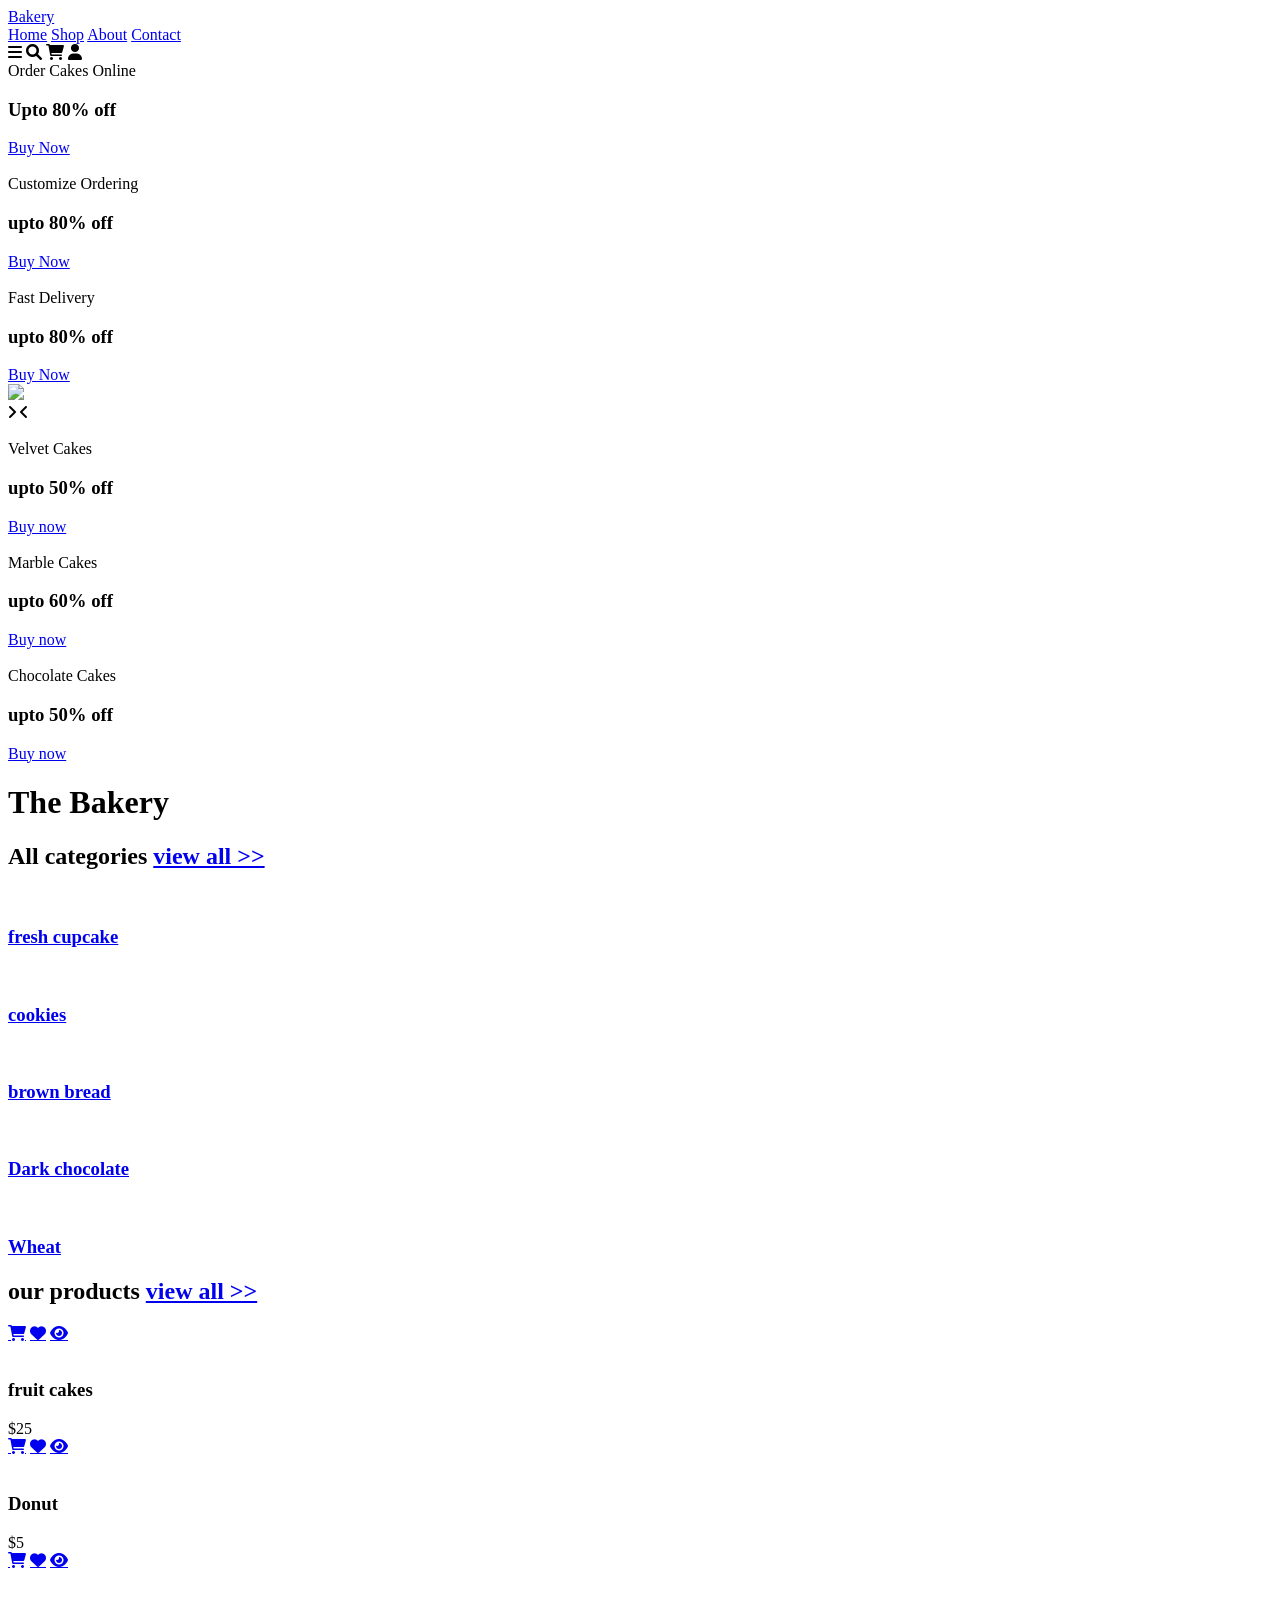
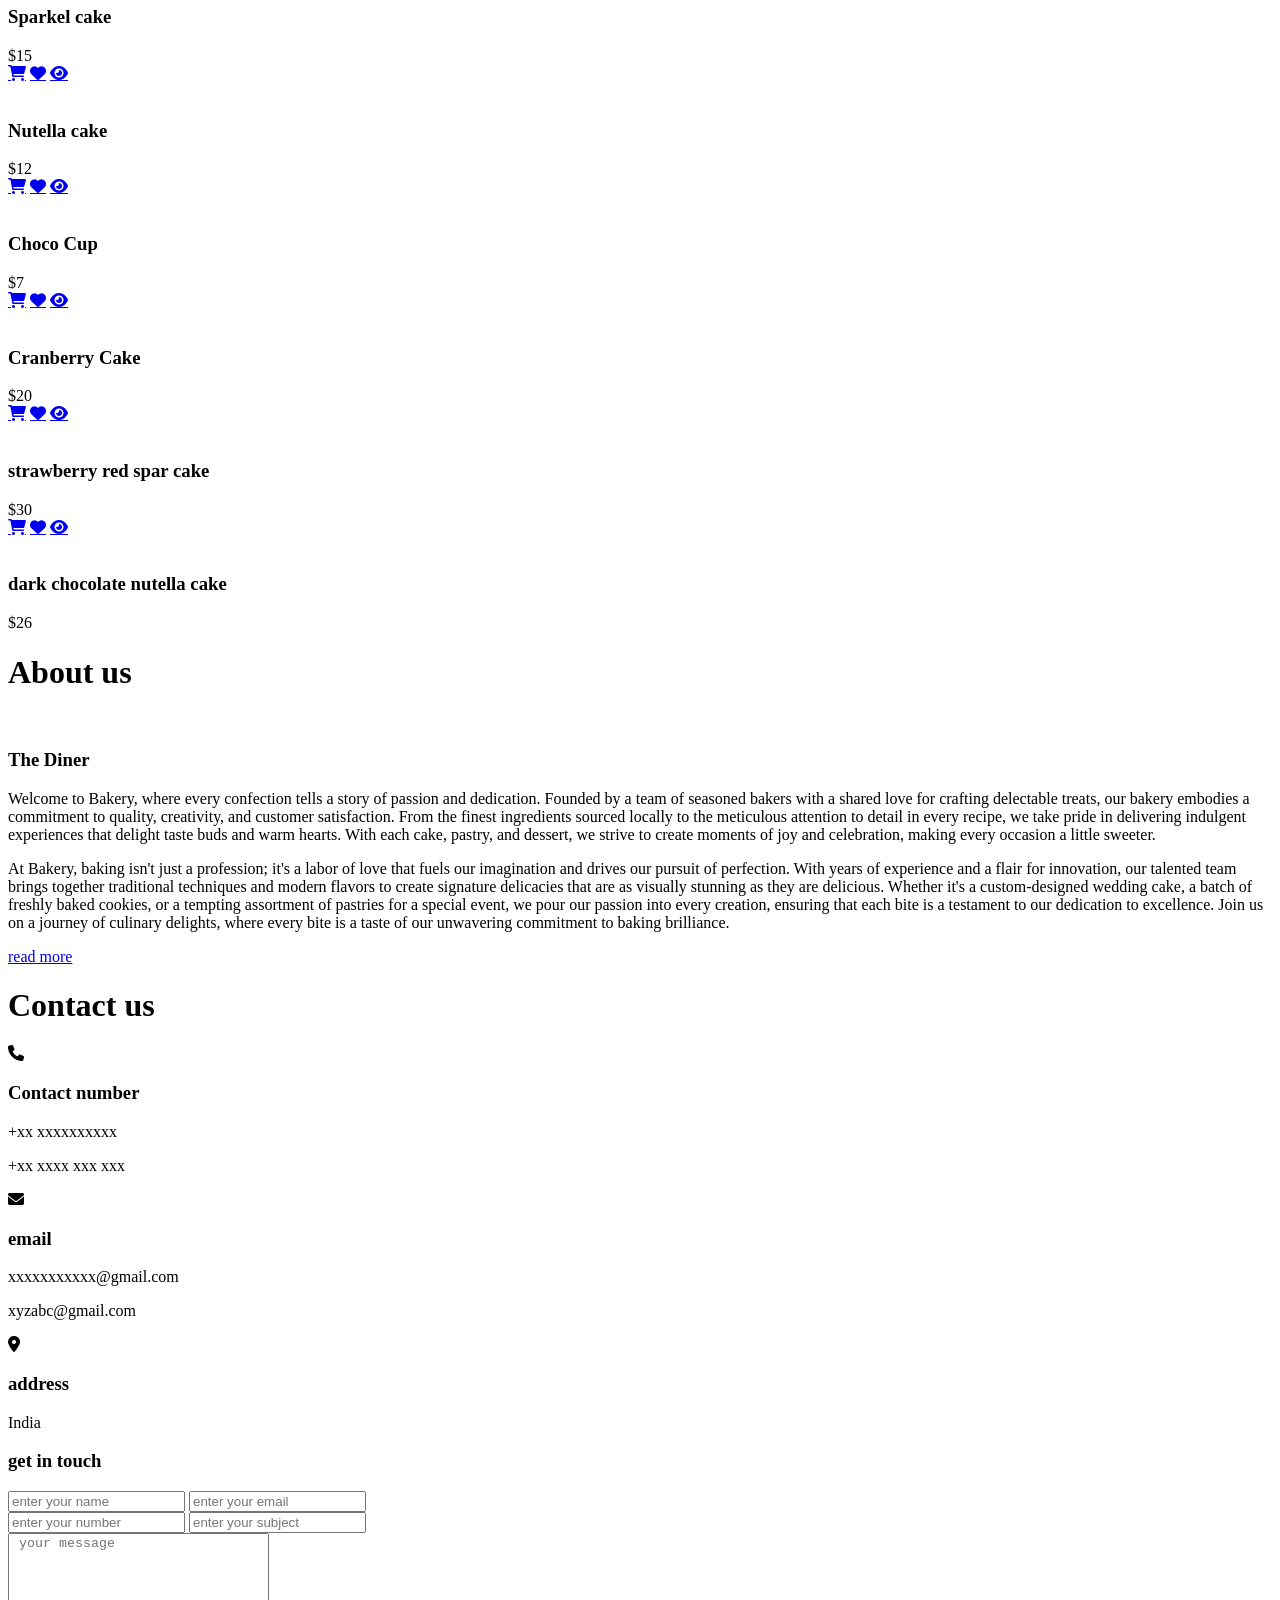
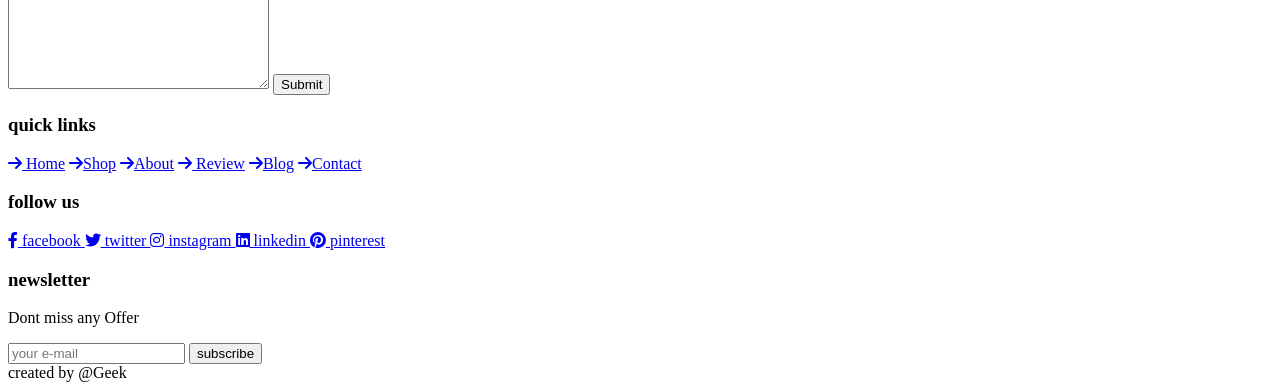
==== shop.html @ 5bd2b4a5 "shop html file... you may could give me some suggestions on what needs to be adjusted" ====
<!DOCTYPE html>
<html lang="en">

<head>
	<meta charset="UTF-8">
	<meta http-equiv="X-UA-Compatible" content="IE=edge">
	<meta name="viewport" content="width=device-width, initial-scale=1.0">

	<title>Tom's Diner</title>
	<link rel="stylesheet" href=
"https://cdnjs.cloudflare.com/ajax/libs/font-awesome/6.0.0-beta3/css/all.min.css">
	<link rel="stylesheet" href="style.css">
</head>

<body>
	<header class="header">
		<a href="#" class="logo"> Bakery </a>
		<nav class="navbar">
			<a href="#">Home</a>
			<a href="#shop">Shop</a>
			<a href="#about">About</a>
			<a href="#contact">Contact</a>
		</nav>
		<div class="icons">
			<div id="menu-btn" class="fas fa-bars"></div>
			<div id="search-btn" class="fas fa-search"></div>
			<div id="cart-btn" class="fas fa-shopping-cart"></div>
			<div id="login-btn" class="fas fa-user"></div>
		</div>
		<div class="hamburger" id="hamburger">
			<div class="line"></div>
			<div class="line"></div>
			<div class="line"></div>
		</div>
	</header>


	<section class="home" id="home">
		<div class="slides-container">
			<div class="slide active">
				<div class="content">
					<span>Order Cakes Online </span>
					<h3>Upto 80% off</h3>
					<a href="#" class="btn">Buy Now</a>
				</div>
				<div class="img">
					<img decoding="async"
						src=
"https://media.geeksforgeeks.org/wp-content/uploads/20240301114007/image1_100.png" alt="">
				</div>
			</div>
			<div class="slide">
				<div class="content">
					<span>Customize Ordering</span>
					<h3>upto 80% off</h3>
					<a href="#" class="btn">Buy Now</a>
				</div>
				<div class="img">
					<img decoding="async"
						src=
"https://media.geeksforgeeks.org/wp-content/uploads/20240301113714/image12_100.png" alt="">
				</div>
			</div>

			<div class="slide">
				<div class="content">
					<span>Fast Delivery</span>
					<h3>upto 80% off</h3>
					<a href="#" class="btn">Buy Now</a>
				</div>
				<div class="img">
					<img decoding="async"
						src=
"https://media.geeksforgeeks.org/wp-content/uploads/20240301114007/image1_100.png">
				</div>
			</div>

		</div>
		<div id="next-slide" class="fas fa-angle-right" onclick="next()"></div>
		<div id="prev-slide" class="fas fa-angle-left" onclick="next()"></div>
	</section>

	<section class="banner-container">

		<div class="banner">
			<img decoding="async"
				src=
"https://media.geeksforgeeks.org/wp-content/uploads/20240301113714/image12_100.png" alt="">
			<div class="content">
				<span>Velvet Cakes</span>
				<h3>upto 50% off</h3>
				<a href="#" class="btn">Buy now</a>
			</div>
		</div>

		<div class="banner">
			<img decoding="async"
				src=
"https://media.geeksforgeeks.org/wp-content/uploads/20240301113805/image11_100.png" alt="">
			<div class="content">
				<span>Marble Cakes</span>
				<h3>upto 60% off</h3>
				<a href="#" class="btn">Buy now</a>
			</div>
		</div>

		<div class="banner">
			<img decoding="async"
				src=
"https://media.geeksforgeeks.org/wp-content/uploads/20240301113818/image10_100.png" alt="">
			<div class="content">
				<span>Chocolate Cakes</span>
				<h3>upto 50% off</h3>
				<a href="#" class="btn">Buy now</a>
			</div>
		</div>

	</section>


	<div class="heading">
		<h1>The Bakery</h1>
	</div>

	<section class="category">

		<h1 class="title"> All <span>categories</span> <a href="#">view all >></a> </h1>

		<div class="box-container">

			<a href="#" class="box">
				<img decoding="async"
					src=
"https://media.geeksforgeeks.org/wp-content/uploads/20240301113952/image3_100.png" alt="">
				<h3>fresh cupcake</h3>
			</a>

			<a href="#" class="box">
				<img decoding="async"
					src=
"https://media.geeksforgeeks.org/wp-content/uploads/20240301113842/image8_100.png" alt="">
				<h3>cookies</h3>
			</a>

			<a href="#" class="box">
				<img decoding="async"
					src=
"https://media.geeksforgeeks.org/wp-content/uploads/20240301113914/image6_100.png" alt="">
				<h3>brown bread</h3>
			</a>

			<a href="#" class="box">
				<img decoding="async"
					src=
"https://media.geeksforgeeks.org/wp-content/uploads/20240301113952/image3_100.png" alt="">
				<h3>Dark chocolate</h3>
			</a>

			<a href="#" class="box">
				<img decoding="async"
					src=
"https://media.geeksforgeeks.org/wp-content/uploads/20240301113842/image8_100.png" alt="">
				<h3>Wheat</h3>
			</a>
		</div>
	</section>


	<section class="products" id="shop">

		<h1 class="title"> our <span>products</span> <a href="#">view all >></a> </h1>

		<div class="box-container">

			<div class="box">
				<div class="icons">
					<a href="#" class="fas fa-shopping-cart"></a>
					<a href="#" class="fas fa-heart"></a>
					<a href="#" class="fas fa-eye"></a>
				</div>
				<div class="img">
					<img decoding="async"
						src=
"https://media.geeksforgeeks.org/wp-content/uploads/20240301114023/image_100.png" alt="">
				</div>
				<div class="content">
					<h3>fruit cakes</h3>
					<div class="price">$25</div>
				</div>
			</div>

			<div class="box">
				<div class="icons">
					<a href="#" class="fas fa-shopping-cart"></a>
					<a href="#" class="fas fa-heart"></a>
					<a href="#" class="fas fa-eye"></a>
				</div>
				<div class="img">
					<img decoding="async"
						src=
"https://media.geeksforgeeks.org/wp-content/uploads/20240301113939/image4_100.png" alt="">
				</div>
				<div class="content">
					<h3>Donut</h3>
					<div class="price">$5</div>
				</div>
			</div>

			<div class="box">
				<div class="icons">
					<a href="#" class="fas fa-shopping-cart"></a>
					<a href="#" class="fas fa-heart"></a>
					<a href="#" class="fas fa-eye"></a>
				</div>
				<div class="img">
					<img decoding="async"
						src=
"https://media.geeksforgeeks.org/wp-content/uploads/20240301114023/image_100.png" alt="">
				</div>
				<div class="content">
					<h3>Sparkel cake</h3>
					<div class="price">$15</div>
				</div>
			</div>

			<div class="box">
				<div class="icons">
					<a href="#" class="fas fa-shopping-cart"></a>
					<a href="#" class="fas fa-heart"></a>
					<a href="#" class="fas fa-eye"></a>
				</div>
				<div class="img">
					<img decoding="async"
						src=
"https://media.geeksforgeeks.org/wp-content/uploads/20240301113914/image6_100.png" alt="">
				</div>
				<div class="content">
					<h3>Nutella cake</h3>
					<div class="price">$12</div>
				</div>
			</div>

			<div class="box">
				<div class="icons">
					<a href="#" class="fas fa-shopping-cart"></a>
					<a href="#" class="fas fa-heart"></a>
					<a href="#" class="fas fa-eye"></a>
				</div>
				<div class="img">
					<img decoding="async"
						src=
"https://media.geeksforgeeks.org/wp-content/uploads/20240301113939/image4_100.png" alt="">
				</div>
				<div class="content">
					<h3>Choco Cup</h3>
					<div class="price">$7</div>
				</div>
			</div>

			<div class="box">
				<div class="icons">
					<a href="#" class="fas fa-shopping-cart"></a>
					<a href="#" class="fas fa-heart"></a>
					<a href="#" class="fas fa-eye"></a>
				</div>
				<div class="img">
					<img decoding="async"
						src=
"https://media.geeksforgeeks.org/wp-content/uploads/20240301113818/image10_100.png" alt="">
				</div>
				<div class="content">
					<h3>Cranberry Cake</h3>
					<div class="price">$20</div>
				</div>
			</div>

			<div class="box">
				<div class="icons">
					<a href="#" class="fas fa-shopping-cart"></a>
					<a href="#" class="fas fa-heart"></a>
					<a href="#" class="fas fa-eye"></a>
				</div>
				<div class="img">
					<img decoding="async"
						src=
"https://media.geeksforgeeks.org/wp-content/uploads/20240301113805/image11_100.png" alt="">
				</div>
				<div class="content">
					<h3>strawberry red spar cake</h3>
					<div class="price">$30</div>
				</div>
			</div>

			<div class="box">
				<div class="icons">
					<a href="#" class="fas fa-shopping-cart"></a>
					<a href="#" class="fas fa-heart"></a>
					<a href="#" class="fas fa-eye"></a>
				</div>
				<div class="img">
					<img decoding="async"
						src=
"https://media.geeksforgeeks.org/wp-content/uploads/20240301113818/image10_100.png" alt="">
				</div>
				<div class="content">
					<h3>dark chocolate nutella cake</h3>
					<div class="price">$26</div>
				</div>
			</div>
		</div>
	</section>



	<div class="heading">
		<h1>About us</h1>
	</div>

	<section class="about" id="about">
		<div class="img">
			<img decoding="async"
				src=
"https://media.geeksforgeeks.org/wp-content/uploads/20240301113805/image11_100.png" alt="">
		</div>

		<div class=" content">
			<h3>The Diner</h3>
			<p>Welcome to Bakery, where every confection tells
				a story of passion and dedication. Founded by a team of
				seasoned bakers with a shared love for crafting
				delectable treats, our bakery embodies a commitment to
				quality,
				creativity, and customer satisfaction. From
				the finest ingredients sourced locally to the meticulous
				attention
				to detail in every recipe, we take pride
				in delivering indulgent experiences that
				delight taste buds and
				warm
				hearts. With each cake, pastry, and dessert,
				we strive to create moments of joy and celebration, making
				every
				occasion a little sweeter.</p>
			<p>At Bakery, baking isn't just a profession; it's a labor
				of love that fuels our imagination and drives our
				pursuit of perfection. With years of experience and
				a flair for innovation, our talented team brings
				together
				traditional techniques and modern flavors to create
				signature delicacies that are as visually stunning
				as they
				are delicious. Whether it's a custom-designed wedding
				cake, a batch of freshly baked cookies, or a
				tempting
				assortment of pastries for a special event, we pour our
				passion into every creation, ensuring that each
				bite is
				a testament to our dedication to excellence. Join us on a
				journey of culinary delights, where every bite
				is a
				taste of our unwavering commitment to baking brilliance.</p>
			<a href="#" class="btn">read more</a>
		</div>
	</section>


	<div class="heading">
		<h1>Contact us</h1>
	</div>

	<section class="contact" id="contact">
		<div class="icons-container">

			<div class="icons">
				<i class="fas fa-phone"></i>
				<h3>Contact number</h3>
				<p>+xx xxxxxxxxxx</p>
				<p>+xx xxxx xxx xxx</p>
			</div>

			<div class="icons">
				<i class="fas fa-envelope"></i>
				<h3>email</h3>
				<p>xxxxxxxxxxx@gmail.com</p>
				<p>xyzabc@gmail.com</p>
			</div>

			<div class="icons">
				<i class="fas fa-map-marker-alt"></i>
				<h3>address</h3>
				<p>India</p>
			</div>

		</div>

		<div class="row">
			<form action="">
				<h3>get in touch</h3>
				<div class="inputBox">
					<input type="text"
						placeholder="enter your name" class="box">
					<input type="text"
						placeholder="enter your email" class="box">
				</div>
				<div class="inputBox">
					<input type="number"
						placeholder="enter your number" class="box">
					<input type="text"
						placeholder="enter your subject" class="box">
				</div>
				<textarea placeholder=" your message" cols="30"
						rows="10"></textarea>
				<input type="submit" v
					alue="send message" class="btn">
			</form>
		</div>

	</section>

	<div class="space"></div>

	<section class="footer">
		<div class="box-container">
			<div class="box">
				<h3>quick links</h3>
				<a href="#"> <i class="fas 
				fa-arrow-right"></i> Home</a>
				<a href="#"> <i class="fas
				fa-arrow-right"></i>Shop</a>
				<a href="#"> <i class="fas
				fa-arrow-right"></i>About</a>
				<a href="#"> <i class="fas
				fa-arrow-right"></i> Review</a>
				<a href="#"> <i class="fas 
				fa-arrow-right"></i>Blog</a>
				<a href="#"> <i class="fas
				fa-arrow-right"></i>Contact</a>
			</div>

			<div class="box">
				<h3>follow us</h3>
				<a href="#"> <i class="fab 
				fa-facebook-f"></i> facebook </a>
				<a href="#"> <i class="fab
				fa-twitter"></i> twitter </a>
				<a href="#"> <i class="fab 
				fa-instagram"></i> instagram </a>
				<a href="#"> <i class="fab
				fa-linkedin"></i> linkedin </a>
				<a href="#"> <i class="fab 
				fa-pinterest"></i> pinterest </a>
			</div>

			<div class="box">
				<h3>newsletter</h3>
				<p>Dont miss any Offer</p>
				<form action="">
					<input type="email" placeholder="your e-mail">
					<input type="submit" value="subscribe" class="btn">
				</form>
			</div>
		</div>
	</section>

	<section class="credit">created by <span>@Geek</span></section>

	<script src="script.js" defer data-deferred="1"></script>
</body>

</html>
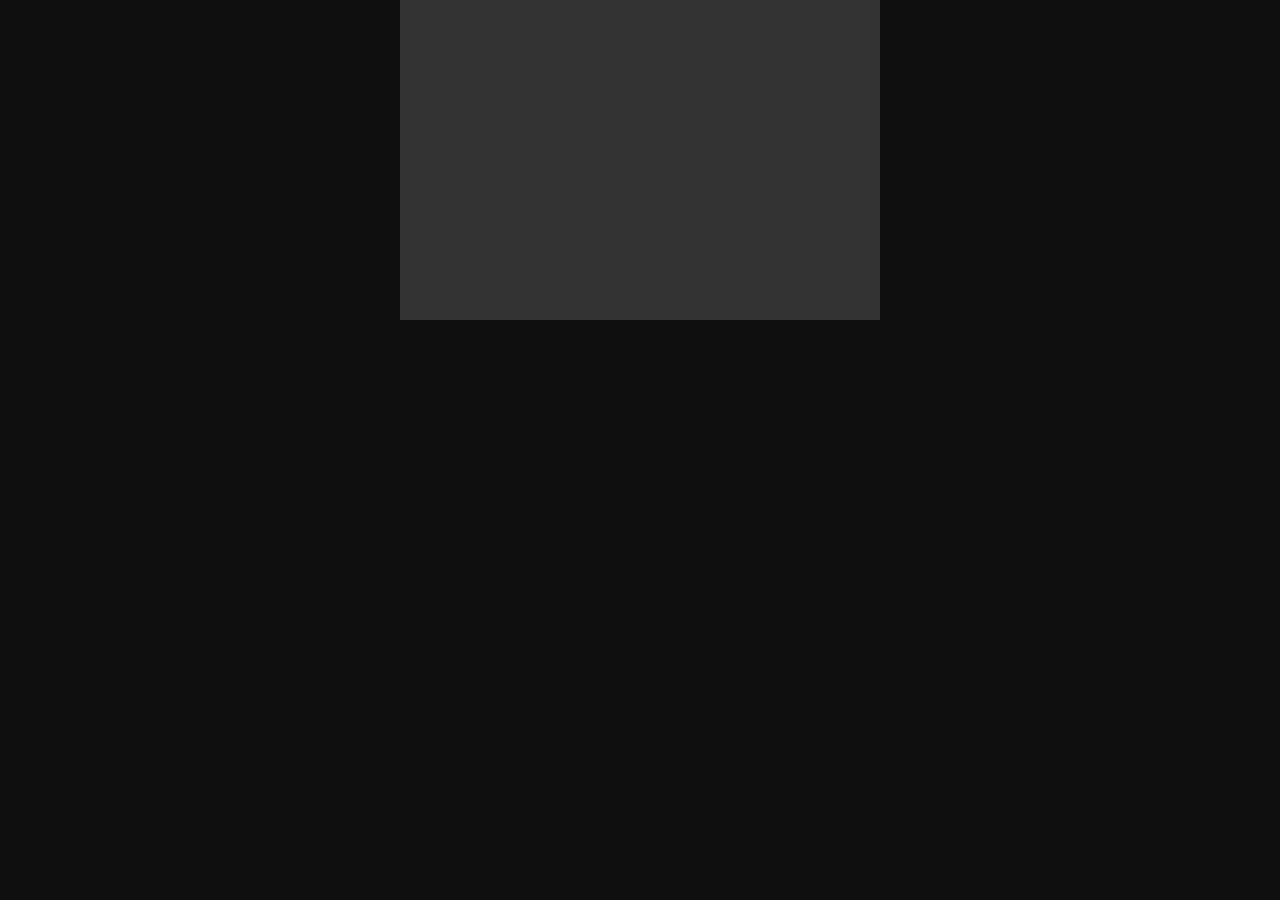
==== commit b1192385: "changes to shop.html and shop.js" ====
--- a/shop.html
+++ b/shop.html
@@ -1,470 +1,63 @@
 <!DOCTYPE html>
-<html lang="en">
+
+<html>
 
 <head>
-	<meta charset="UTF-8">
-	<meta http-equiv="X-UA-Compatible" content="IE=edge">
-	<meta name="viewport" content="width=device-width, initial-scale=1.0">
+	<meta charset="utf-8"/>
+	<title>Ghost</title>
+	<style>
+		* {
+			background: #0f0f0f;
+			margin: 0;
+			padding: 0;
+		}
+		canvas {
+			background: #333333;
+			margin: 0 auto;
+			display: block;
+		}
+	</style>
+</head>
+<body>
+	<canvas id="board" width="480" height="320">
+		HTML5 canvas tag not supported
+	</canvas>
+	<script>
+		var canvas = document.getElementById("board");
+		var ctx = canvas.getContext("2d");
 
-	<title>Tom's Diner</title>
-	<link rel="stylesheet" href=
-"https://cdnjs.cloudflare.com/ajax/libs/font-awesome/6.0.0-beta3/css/all.min.css">
-	<link rel="stylesheet" href="style.css">
-</head>
+		var ghost = {
+			x: canvas.width / 2,
+			y: canvas.height / 2,
+			dx: -2,
+			dy: 2,
+			h: 51,
+			w: 41,
+			image: new Image(),
+			src: "src/ghost.png",
+			draw: function() {
+				this.image.src = this.src;
+				ctx.beginPath();
+				ctx.drawImage(this.image, this.x, this.y);
+				ctx.closePath();
+			},
+			collision: function() {
+				if (this.x+this.w >= canvas.width ||
+					this.x+this.dx <= 0) {
+					this.dx = -this.dx;
+				}
+				if (this.y+this.h >= canvas.height ||
+					this.y+this.dy <= 0) {
+					this.dy = -this.dy;
+				}
+			},
+			move: function() {
+				this.x += this.dx;
+				this.y += this.dy;
+			}
+		};
 
-<body>
-	<header class="header">
-		<a href="#" class="logo"> Bakery </a>
-		<nav class="navbar">
-			<a href="#">Home</a>
-			<a href="#shop">Shop</a>
-			<a href="#about">About</a>
-			<a href="#contact">Contact</a>
-		</nav>
-		<div class="icons">
-			<div id="menu-btn" class="fas fa-bars"></div>
-			<div id="search-btn" class="fas fa-search"></div>
-			<div id="cart-btn" class="fas fa-shopping-cart"></div>
-			<div id="login-btn" class="fas fa-user"></div>
-		</div>
-		<div class="hamburger" id="hamburger">
-			<div class="line"></div>
-			<div class="line"></div>
-			<div class="line"></div>
-		</div>
-	</header>
-
-
-	<section class="home" id="home">
-		<div class="slides-container">
-			<div class="slide active">
-				<div class="content">
-					<span>Order Cakes Online </span>
-					<h3>Upto 80% off</h3>
-					<a href="#" class="btn">Buy Now</a>
-				</div>
-				<div class="img">
-					<img decoding="async"
-						src=
-"https://media.geeksforgeeks.org/wp-content/uploads/20240301114007/image1_100.png" alt="">
-				</div>
-			</div>
-			<div class="slide">
-				<div class="content">
-					<span>Customize Ordering</span>
-					<h3>upto 80% off</h3>
-					<a href="#" class="btn">Buy Now</a>
-				</div>
-				<div class="img">
-					<img decoding="async"
-						src=
-"https://media.geeksforgeeks.org/wp-content/uploads/20240301113714/image12_100.png" alt="">
-				</div>
-			</div>
-
-			<div class="slide">
-				<div class="content">
-					<span>Fast Delivery</span>
-					<h3>upto 80% off</h3>
-					<a href="#" class="btn">Buy Now</a>
-				</div>
-				<div class="img">
-					<img decoding="async"
-						src=
-"https://media.geeksforgeeks.org/wp-content/uploads/20240301114007/image1_100.png">
-				</div>
-			</div>
-
-		</div>
-		<div id="next-slide" class="fas fa-angle-right" onclick="next()"></div>
-		<div id="prev-slide" class="fas fa-angle-left" onclick="next()"></div>
-	</section>
-
-	<section class="banner-container">
-
-		<div class="banner">
-			<img decoding="async"
-				src=
-"https://media.geeksforgeeks.org/wp-content/uploads/20240301113714/image12_100.png" alt="">
-			<div class="content">
-				<span>Velvet Cakes</span>
-				<h3>upto 50% off</h3>
-				<a href="#" class="btn">Buy now</a>
-			</div>
-		</div>
-
-		<div class="banner">
-			<img decoding="async"
-				src=
-"https://media.geeksforgeeks.org/wp-content/uploads/20240301113805/image11_100.png" alt="">
-			<div class="content">
-				<span>Marble Cakes</span>
-				<h3>upto 60% off</h3>
-				<a href="#" class="btn">Buy now</a>
-			</div>
-		</div>
-
-		<div class="banner">
-			<img decoding="async"
-				src=
-"https://media.geeksforgeeks.org/wp-content/uploads/20240301113818/image10_100.png" alt="">
-			<div class="content">
-				<span>Chocolate Cakes</span>
-				<h3>upto 50% off</h3>
-				<a href="#" class="btn">Buy now</a>
-			</div>
-		</div>
-
-	</section>
-
-
-	<div class="heading">
-		<h1>The Bakery</h1>
-	</div>
-
-	<section class="category">
-
-		<h1 class="title"> All <span>categories</span> <a href="#">view all >></a> </h1>
-
-		<div class="box-container">
-
-			<a href="#" class="box">
-				<img decoding="async"
-					src=
-"https://media.geeksforgeeks.org/wp-content/uploads/20240301113952/image3_100.png" alt="">
-				<h3>fresh cupcake</h3>
-			</a>
-
-			<a href="#" class="box">
-				<img decoding="async"
-					src=
-"https://media.geeksforgeeks.org/wp-content/uploads/20240301113842/image8_100.png" alt="">
-				<h3>cookies</h3>
-			</a>
-
-			<a href="#" class="box">
-				<img decoding="async"
-					src=
-"https://media.geeksforgeeks.org/wp-content/uploads/20240301113914/image6_100.png" alt="">
-				<h3>brown bread</h3>
-			</a>
-
-			<a href="#" class="box">
-				<img decoding="async"
-					src=
-"https://media.geeksforgeeks.org/wp-content/uploads/20240301113952/image3_100.png" alt="">
-				<h3>Dark chocolate</h3>
-			</a>
-
-			<a href="#" class="box">
-				<img decoding="async"
-					src=
-"https://media.geeksforgeeks.org/wp-content/uploads/20240301113842/image8_100.png" alt="">
-				<h3>Wheat</h3>
-			</a>
-		</div>
-	</section>
-
-
-	<section class="products" id="shop">
-
-		<h1 class="title"> our <span>products</span> <a href="#">view all >></a> </h1>
-
-		<div class="box-container">
-
-			<div class="box">
-				<div class="icons">
-					<a href="#" class="fas fa-shopping-cart"></a>
-					<a href="#" class="fas fa-heart"></a>
-					<a href="#" class="fas fa-eye"></a>
-				</div>
-				<div class="img">
-					<img decoding="async"
-						src=
-"https://media.geeksforgeeks.org/wp-content/uploads/20240301114023/image_100.png" alt="">
-				</div>
-				<div class="content">
-					<h3>fruit cakes</h3>
-					<div class="price">$25</div>
-				</div>
-			</div>
-
-			<div class="box">
-				<div class="icons">
-					<a href="#" class="fas fa-shopping-cart"></a>
-					<a href="#" class="fas fa-heart"></a>
-					<a href="#" class="fas fa-eye"></a>
-				</div>
-				<div class="img">
-					<img decoding="async"
-						src=
-"https://media.geeksforgeeks.org/wp-content/uploads/20240301113939/image4_100.png" alt="">
-				</div>
-				<div class="content">
-					<h3>Donut</h3>
-					<div class="price">$5</div>
-				</div>
-			</div>
-
-			<div class="box">
-				<div class="icons">
-					<a href="#" class="fas fa-shopping-cart"></a>
-					<a href="#" class="fas fa-heart"></a>
-					<a href="#" class="fas fa-eye"></a>
-				</div>
-				<div class="img">
-					<img decoding="async"
-						src=
-"https://media.geeksforgeeks.org/wp-content/uploads/20240301114023/image_100.png" alt="">
-				</div>
-				<div class="content">
-					<h3>Sparkel cake</h3>
-					<div class="price">$15</div>
-				</div>
-			</div>
-
-			<div class="box">
-				<div class="icons">
-					<a href="#" class="fas fa-shopping-cart"></a>
-					<a href="#" class="fas fa-heart"></a>
-					<a href="#" class="fas fa-eye"></a>
-				</div>
-				<div class="img">
-					<img decoding="async"
-						src=
-"https://media.geeksforgeeks.org/wp-content/uploads/20240301113914/image6_100.png" alt="">
-				</div>
-				<div class="content">
-					<h3>Nutella cake</h3>
-					<div class="price">$12</div>
-				</div>
-			</div>
-
-			<div class="box">
-				<div class="icons">
-					<a href="#" class="fas fa-shopping-cart"></a>
-					<a href="#" class="fas fa-heart"></a>
-					<a href="#" class="fas fa-eye"></a>
-				</div>
-				<div class="img">
-					<img decoding="async"
-						src=
-"https://media.geeksforgeeks.org/wp-content/uploads/20240301113939/image4_100.png" alt="">
-				</div>
-				<div class="content">
-					<h3>Choco Cup</h3>
-					<div class="price">$7</div>
-				</div>
-			</div>
-
-			<div class="box">
-				<div class="icons">
-					<a href="#" class="fas fa-shopping-cart"></a>
-					<a href="#" class="fas fa-heart"></a>
-					<a href="#" class="fas fa-eye"></a>
-				</div>
-				<div class="img">
-					<img decoding="async"
-						src=
-"https://media.geeksforgeeks.org/wp-content/uploads/20240301113818/image10_100.png" alt="">
-				</div>
-				<div class="content">
-					<h3>Cranberry Cake</h3>
-					<div class="price">$20</div>
-				</div>
-			</div>
-
-			<div class="box">
-				<div class="icons">
-					<a href="#" class="fas fa-shopping-cart"></a>
-					<a href="#" class="fas fa-heart"></a>
-					<a href="#" class="fas fa-eye"></a>
-				</div>
-				<div class="img">
-					<img decoding="async"
-						src=
-"https://media.geeksforgeeks.org/wp-content/uploads/20240301113805/image11_100.png" alt="">
-				</div>
-				<div class="content">
-					<h3>strawberry red spar cake</h3>
-					<div class="price">$30</div>
-				</div>
-			</div>
-
-			<div class="box">
-				<div class="icons">
-					<a href="#" class="fas fa-shopping-cart"></a>
-					<a href="#" class="fas fa-heart"></a>
-					<a href="#" class="fas fa-eye"></a>
-				</div>
-				<div class="img">
-					<img decoding="async"
-						src=
-"https://media.geeksforgeeks.org/wp-content/uploads/20240301113818/image10_100.png" alt="">
-				</div>
-				<div class="content">
-					<h3>dark chocolate nutella cake</h3>
-					<div class="price">$26</div>
-				</div>
-			</div>
-		</div>
-	</section>
-
-
-
-	<div class="heading">
-		<h1>About us</h1>
-	</div>
-
-	<section class="about" id="about">
-		<div class="img">
-			<img decoding="async"
-				src=
-"https://media.geeksforgeeks.org/wp-content/uploads/20240301113805/image11_100.png" alt="">
-		</div>
-
-		<div class=" content">
-			<h3>The Diner</h3>
-			<p>Welcome to Bakery, where every confection tells
-				a story of passion and dedication. Founded by a team of
-				seasoned bakers with a shared love for crafting
-				delectable treats, our bakery embodies a commitment to
-				quality,
-				creativity, and customer satisfaction. From
-				the finest ingredients sourced locally to the meticulous
-				attention
-				to detail in every recipe, we take pride
-				in delivering indulgent experiences that
-				delight taste buds and
-				warm
-				hearts. With each cake, pastry, and dessert,
-				we strive to create moments of joy and celebration, making
-				every
-				occasion a little sweeter.</p>
-			<p>At Bakery, baking isn't just a profession; it's a labor
-				of love that fuels our imagination and drives our
-				pursuit of perfection. With years of experience and
-				a flair for innovation, our talented team brings
-				together
-				traditional techniques and modern flavors to create
-				signature delicacies that are as visually stunning
-				as they
-				are delicious. Whether it's a custom-designed wedding
-				cake, a batch of freshly baked cookies, or a
-				tempting
-				assortment of pastries for a special event, we pour our
-				passion into every creation, ensuring that each
-				bite is
-				a testament to our dedication to excellence. Join us on a
-				journey of culinary delights, where every bite
-				is a
-				taste of our unwavering commitment to baking brilliance.</p>
-			<a href="#" class="btn">read more</a>
-		</div>
-	</section>
-
-
-	<div class="heading">
-		<h1>Contact us</h1>
-	</div>
-
-	<section class="contact" id="contact">
-		<div class="icons-container">
-
-			<div class="icons">
-				<i class="fas fa-phone"></i>
-				<h3>Contact number</h3>
-				<p>+xx xxxxxxxxxx</p>
-				<p>+xx xxxx xxx xxx</p>
-			</div>
-
-			<div class="icons">
-				<i class="fas fa-envelope"></i>
-				<h3>email</h3>
-				<p>xxxxxxxxxxx@gmail.com</p>
-				<p>xyzabc@gmail.com</p>
-			</div>
-
-			<div class="icons">
-				<i class="fas fa-map-marker-alt"></i>
-				<h3>address</h3>
-				<p>India</p>
-			</div>
-
-		</div>
-
-		<div class="row">
-			<form action="">
-				<h3>get in touch</h3>
-				<div class="inputBox">
-					<input type="text"
-						placeholder="enter your name" class="box">
-					<input type="text"
-						placeholder="enter your email" class="box">
-				</div>
-				<div class="inputBox">
-					<input type="number"
-						placeholder="enter your number" class="box">
-					<input type="text"
-						placeholder="enter your subject" class="box">
-				</div>
-				<textarea placeholder=" your message" cols="30"
-						rows="10"></textarea>
-				<input type="submit" v
-					alue="send message" class="btn">
-			</form>
-		</div>
-
-	</section>
-
-	<div class="space"></div>
-
-	<section class="footer">
-		<div class="box-container">
-			<div class="box">
-				<h3>quick links</h3>
-				<a href="#"> <i class="fas 
-				fa-arrow-right"></i> Home</a>
-				<a href="#"> <i class="fas
-				fa-arrow-right"></i>Shop</a>
-				<a href="#"> <i class="fas
-				fa-arrow-right"></i>About</a>
-				<a href="#"> <i class="fas
-				fa-arrow-right"></i> Review</a>
-				<a href="#"> <i class="fas 
-				fa-arrow-right"></i>Blog</a>
-				<a href="#"> <i class="fas
-				fa-arrow-right"></i>Contact</a>
-			</div>
-
-			<div class="box">
-				<h3>follow us</h3>
-				<a href="#"> <i class="fab 
-				fa-facebook-f"></i> facebook </a>
-				<a href="#"> <i class="fab
-				fa-twitter"></i> twitter </a>
-				<a href="#"> <i class="fab 
-				fa-instagram"></i> instagram </a>
-				<a href="#"> <i class="fab
-				fa-linkedin"></i> linkedin </a>
-				<a href="#"> <i class="fab 
-				fa-pinterest"></i> pinterest </a>
-			</div>
-
-			<div class="box">
-				<h3>newsletter</h3>
-				<p>Dont miss any Offer</p>
-				<form action="">
-					<input type="email" placeholder="your e-mail">
-					<input type="submit" value="subscribe" class="btn">
-				</form>
-			</div>
-		</div>
-	</section>
-
-	<section class="credit">created by <span>@Geek</span></section>
-
-	<script src="script.js" defer data-deferred="1"></script>
+	</script>
 </body>
 
 </html>
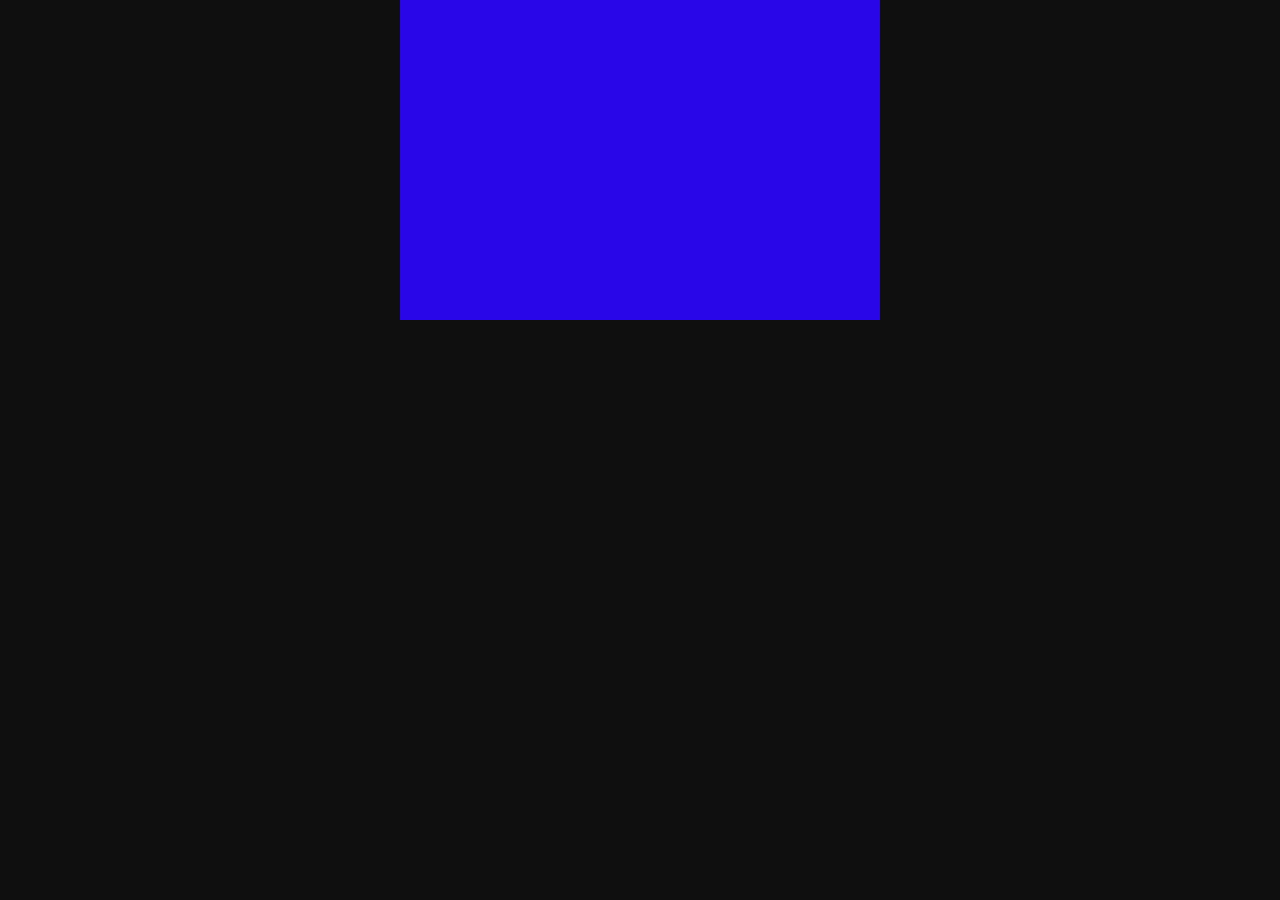
==== commit ecc116f8: "updating the shop.html file" ====
--- a/shop.html
+++ b/shop.html
@@ -4,15 +4,15 @@
 
 <head>
 	<meta charset="utf-8"/>
-	<title>Ghost</title>
+	<title>Prawn Shop</title>
 	<style>
-		* {
+		body {
 			background: #0f0f0f;
 			margin: 0;
 			padding: 0;
 		}
 		canvas {
-			background: #333333;
+			background: #2806e7;
 			margin: 0 auto;
 			display: block;
 		}
@@ -25,37 +25,41 @@
 	<script>
 		var canvas = document.getElementById("board");
 		var ctx = canvas.getContext("2d");
+		let playerMoney = setCurrencyCookie(walletAmount);
 
-		var ghost = {
-			x: canvas.width / 2,
-			y: canvas.height / 2,
-			dx: -2,
-			dy: 2,
-			h: 51,
-			w: 41,
-			image: new Image(),
-			src: "src/ghost.png",
-			draw: function() {
-				this.image.src = this.src;
-				ctx.beginPath();
-				ctx.drawImage(this.image, this.x, this.y);
-				ctx.closePath();
-			},
-			collision: function() {
-				if (this.x+this.w >= canvas.width ||
-					this.x+this.dx <= 0) {
-					this.dx = -this.dx;
-				}
-				if (this.y+this.h >= canvas.height ||
-					this.y+this.dy <= 0) {
-					this.dy = -this.dy;
-				}
-			},
-			move: function() {
-				this.x += this.dx;
-				this.y += this.dy;
-			}
-		};
+function shopping(n)
+{
+    playerMoney.subtractCurrency(shopObj[n].getitemCost);
+    let playerMoney = getCurrencyCookie();
+    updateDisplay();
+    
+}
+function addMoney(bucks)
+{
+    playerMoney.addCurrency(bucks)
+}
+
+//list of items in the shop
+var shopObj = [
+    {
+        itemCost : 100,
+        itemName : 'Top Hat'
+    },      
+    
+	{
+        itemCost : 10,
+        itemName : 'milk'
+    },
+    
+	{
+        itemCost : 5,
+        itemName : 'cat feed'
+    }
+]       
+
+for (i =0 ; i < shopObj.length; i++)
+for (property in shopObj[i]) 
+    alert( 'shop ' + i + " 's property is " + property +  " and it's value is " + shopObj[i][property])
 
 	</script>
 </body>
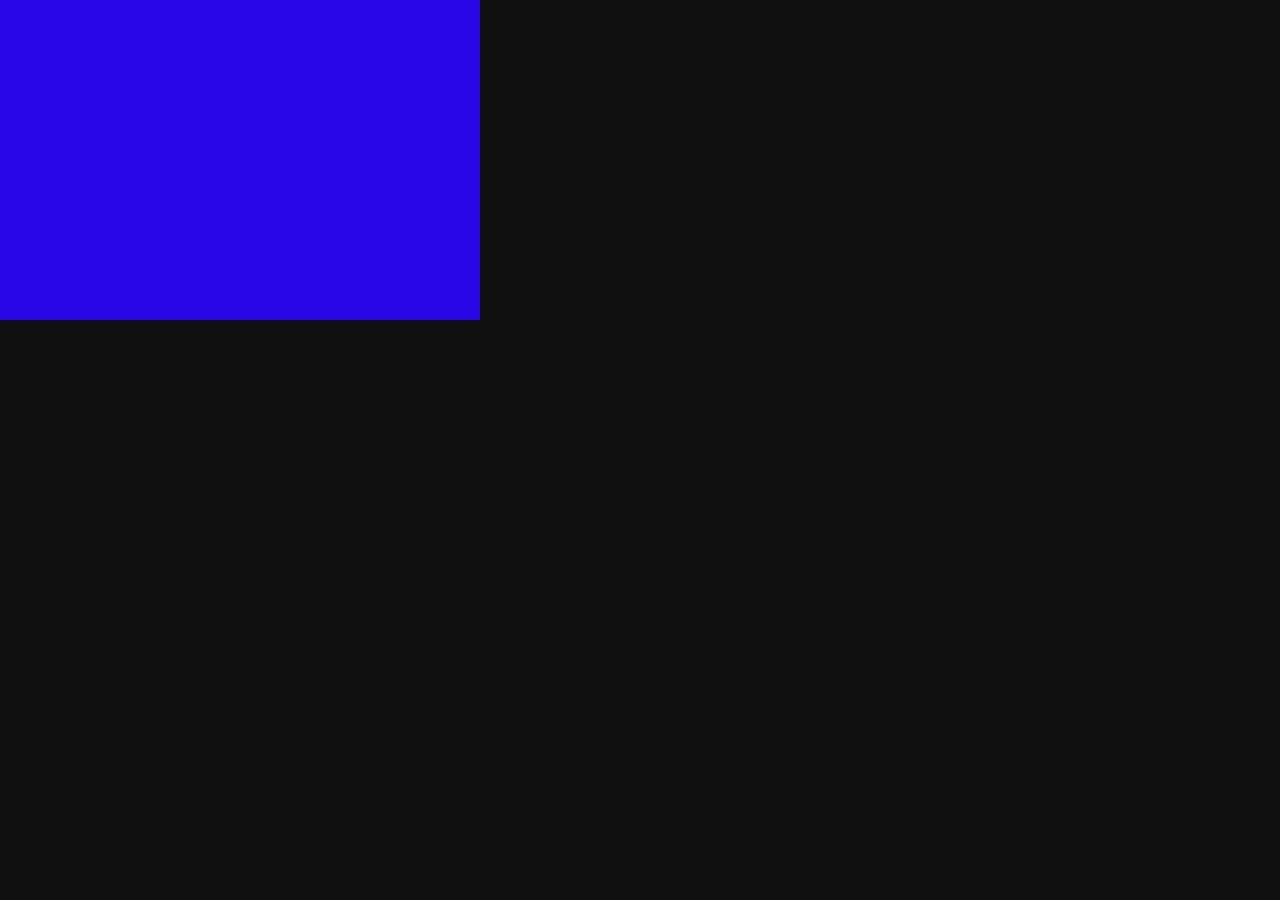
==== commit 5276f7ad: "made changes reeee" ====
--- a/shop.html
+++ b/shop.html
@@ -7,14 +7,18 @@
 	<title>Prawn Shop</title>
 	<style>
 		body {
+
 			background: #0f0f0f;
 			margin: 0;
 			padding: 0;
 		}
 		canvas {
+			font-family: Arial, Helvetica, sans-serif;
 			background: #2806e7;
 			margin: 0 auto;
-			display: block;
+			padding: 0;
+			background-color: #2806e7
+			block;
 		}
 	</style>
 </head>
@@ -25,42 +29,7 @@
 	<script>
 		var canvas = document.getElementById("board");
 		var ctx = canvas.getContext("2d");
-		let playerMoney = setCurrencyCookie(walletAmount);
-
-function shopping(n)
-{
-    playerMoney.subtractCurrency(shopObj[n].getitemCost);
-    let playerMoney = getCurrencyCookie();
-    updateDisplay();
-    
-}
-function addMoney(bucks)
-{
-    playerMoney.addCurrency(bucks)
-}
-
-//list of items in the shop
-var shopObj = [
-    {
-        itemCost : 100,
-        itemName : 'Top Hat'
-    },      
-    
-	{
-        itemCost : 10,
-        itemName : 'milk'
-    },
-    
-	{
-        itemCost : 5,
-        itemName : 'cat feed'
-    }
-]       
-
-for (i =0 ; i < shopObj.length; i++)
-for (property in shopObj[i]) 
-    alert( 'shop ' + i + " 's property is " + property +  " and it's value is " + shopObj[i][property])
-
+		
 	</script>
 </body>
 
